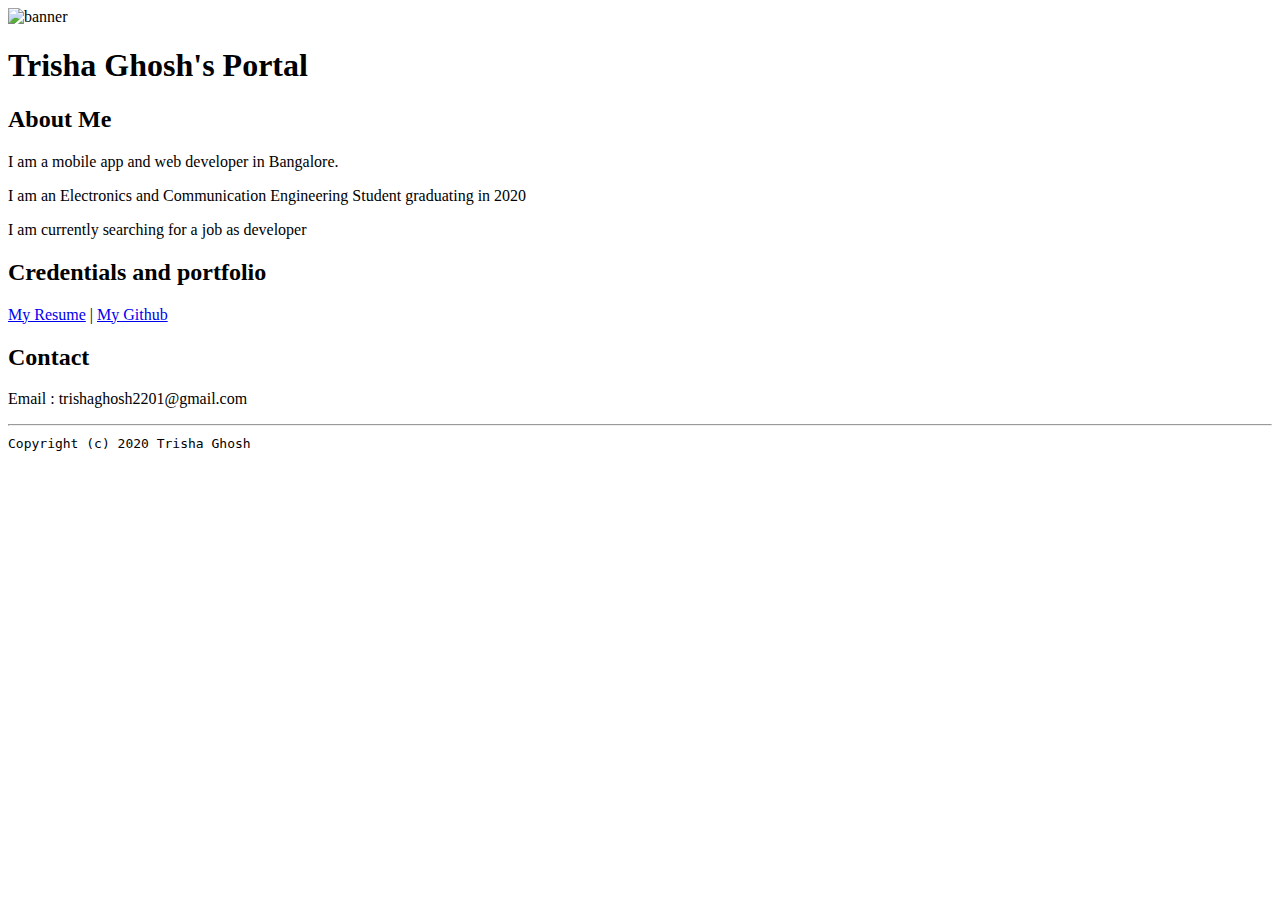
==== index.html @ 6a01bec5 "Add files via upload" ====
<!doctype html>

<!-- this is a comment for human! -->

<html lang="en">

  <header>
    <title>Trisha Ghosh's Portal</title>
    <link rel="stylesheet" href="css/master.css">
    <link rel="FaviconIcon" href="favicon.ico" type="image/x-icon">
    <link rel="shortcut" href="favicon.ico" type="image/x-icon">
    <meta name="viewpoint" content="width=device-width, initial-scale=1, shrink-to-fit=no">
    <meta name="name" content="Trisha Ghosh's Portal">
    <meta name="robots" content="noindex. nofollow">
  </header>

  <body>
    <img src="images/banner.jpg" width="75%" alt="banner">
    <h1>Trisha Ghosh's Portal</h1>
    <h2>About Me</h2>
    <p>I am a mobile app and web developer in Bangalore.</p>
    <p>I am an Electronics and Communication Engineering Student graduating in  2020</p>
    <p>I am currently searching for a job as developer</p>
    <h2>Credentials and portfolio</h2>

    <p><a href="resume.html">My Resume</a> | <a href="https://github.com/Tisha-Ghosh">My Github</a></p>
    <h2>Contact</h2>
    <p>Email : </a href="mailto:trishaghosh2201@gmail.com">trishaghosh2201@gmail.com</a></p>
  </body>

  <footer>
    <hr>
    <code>Copyright (c) 2020 Trisha Ghosh
  </footer>

</html>
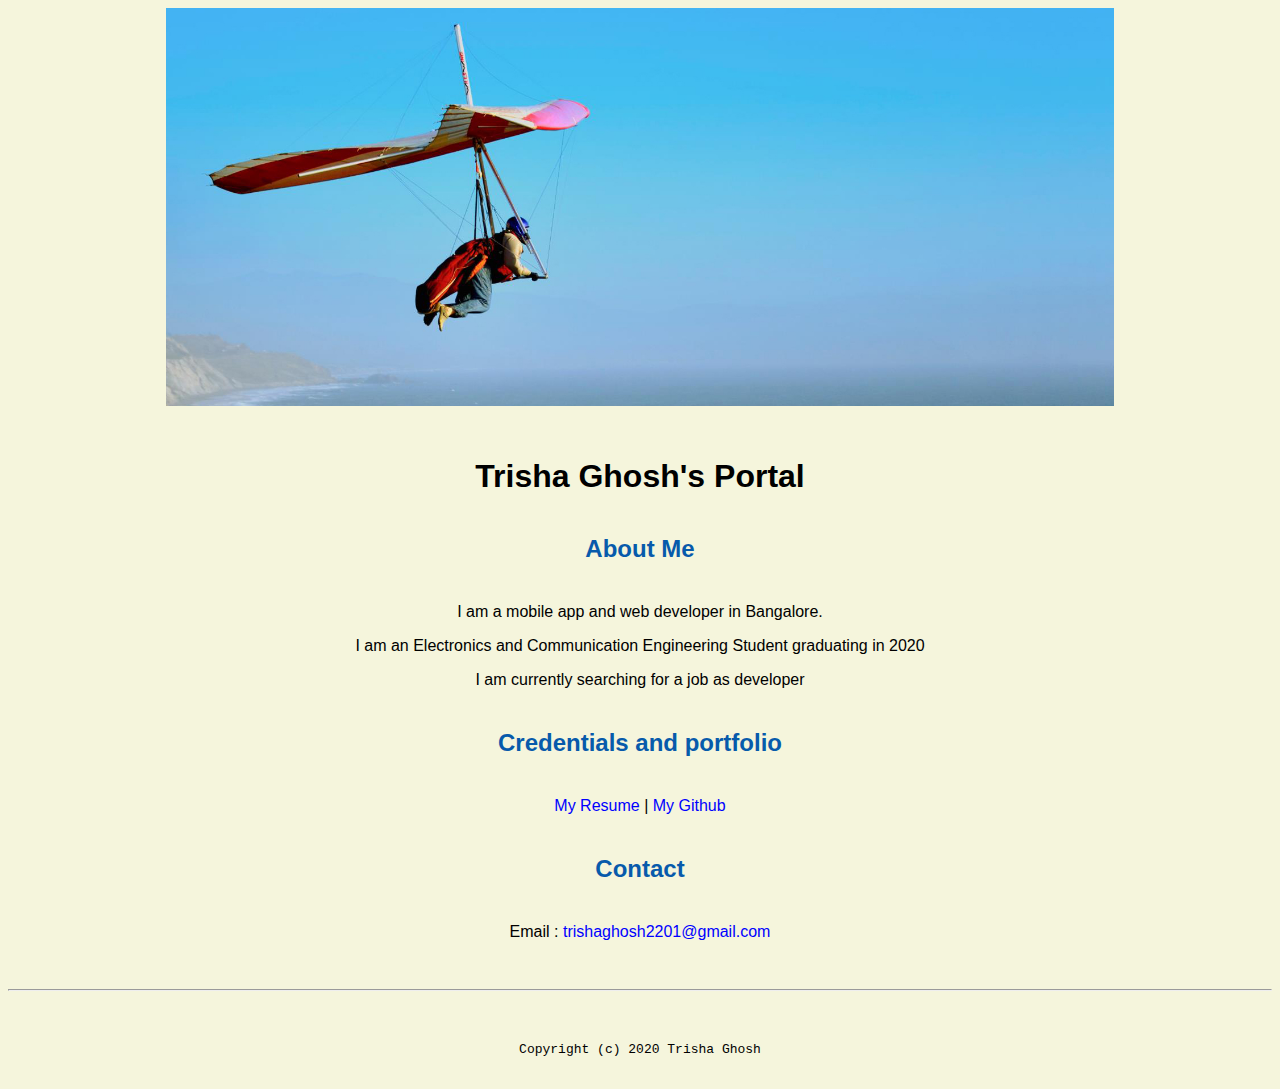
==== commit 8289c46e: "link" ====
--- a/index.html
+++ b/index.html
@@ -23,9 +23,9 @@
     <p>I am currently searching for a job as developer</p>
     <h2>Credentials and portfolio</h2>
 
-    <p><a href="resume.html">My Resume</a> | <a href="https://github.com/Tisha-Ghosh">My Github</a></p>
+    <p><a href="resume.html">My Resume</a> | <a href="https://github.com/Trisha-Ghosh">My Github</a></p>
     <h2>Contact</h2>
-    <p>Email : </a href="mailto:trishaghosh2201@gmail.com">trishaghosh2201@gmail.com</a></p>
+    <p>Email : <a href="mailto:trishaghosh2201@gmail.com">trishaghosh2201@gmail.com</a></p>
   </body>
 
   <footer>
--- a/css/master.css
+++ b/css/master.css
@@ -0,0 +1,63 @@
+/* Cascading stylesheet for the website */
+
+/* Text inside these asterisks and slashes are comments for human */
+
+  a {
+    color:blue;/* set the text color to blue here */
+    text-decoration: none; /* This means we do not want hyperlinks to be underlined */
+  }
+
+  a:hover {
+    color:red;/* set the text color to red here */
+    text-decoration: none; /* This means we do not want hyperlinks to be underlined */
+  }
+
+  body {
+    background-color: beige;/* set the background color here */
+    color:black;/* set the text color to black here */
+    font-family: Arial, Helvetica,sans-serif; /* set the font here */
+    text-align: center/* set the text alignment here */
+   }
+
+  footer {
+    margin-top: 2rem;
+    margin-bottom: 2rem;
+  }
+
+  h1 {
+    margin-bottom: 0.5rem;
+    margin-top: 3rem;
+   }
+
+  h2 {
+    color: #075AAB;/* set the text color of to #075AAB here */
+    /* set both the bottom margin and top margin to 2.5rem here */
+    margin-bottom: 2.5rem;
+    margin-top: 2.5rem;
+   }
+
+  h3 {
+    margin-bottom: 0;
+    margin-top: 2rem;
+  }
+
+  h4 {
+    margin-bottom: 1rem;
+    margin-top: 0.5rem;
+  }
+
+  h5 {
+    margin-top: 0.5rem;
+  }
+
+  hr {
+    margin-bottom: 3rem;
+    margin-top: 3rem;
+  }
+
+  /* this controls how the bullet points in the resume page looks */
+  ul {
+    display: table;
+    margin: 0 auto;
+    text-align: left;
+  }
